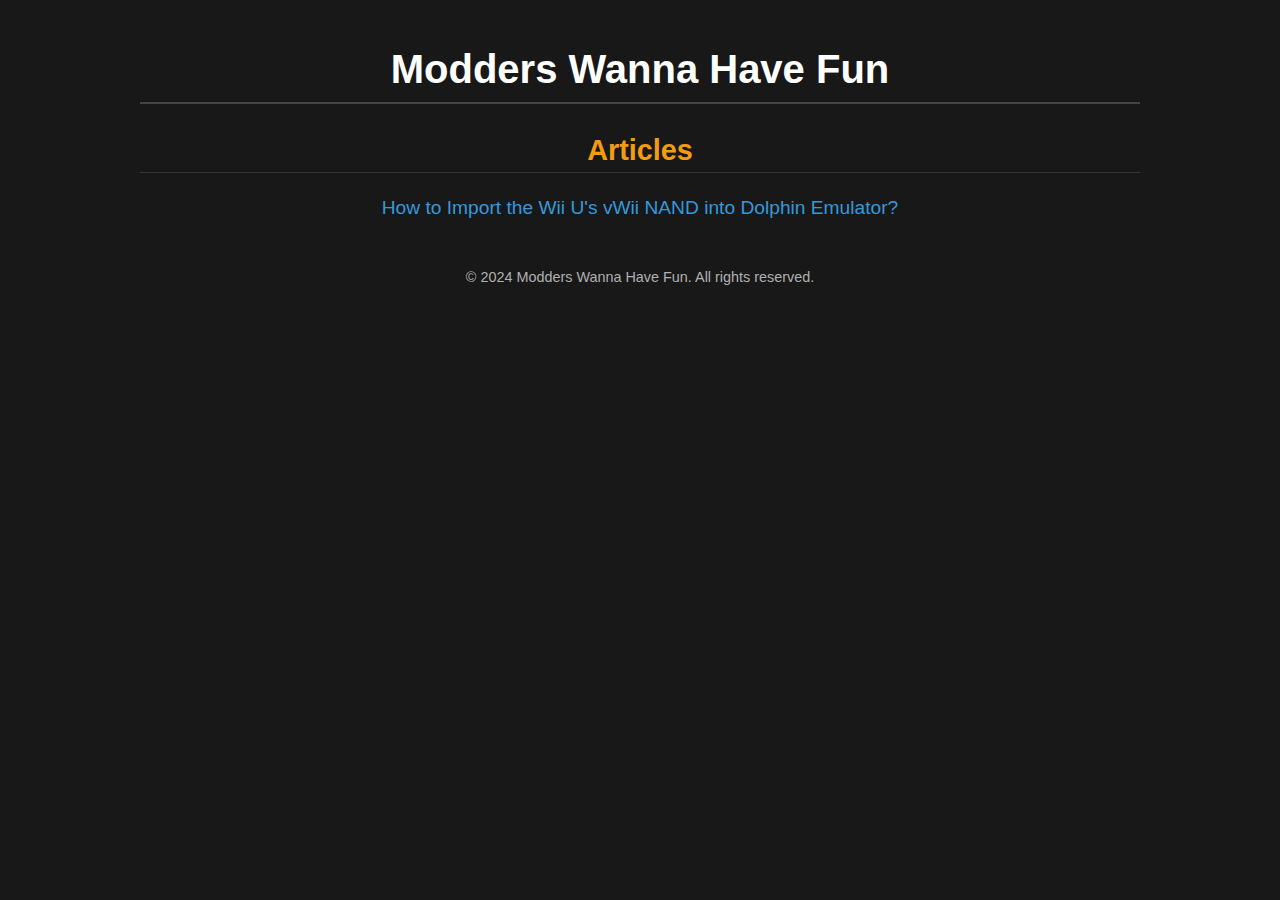
==== index.html @ 1c719f8b "Create index.html" ====
<!DOCTYPE html>
<html lang="en">
<head>
    <meta charset="UTF-8">
    <meta name="viewport" content="width=device-width, initial-scale=1.0">
    <title>MWHF Homepage</title>
    <style>
        body {
            font-family: 'Segoe UI', Tahoma, Geneva, Verdana, sans-serif;
            background-color: #181818;
            color: #e0e0e0;
            padding: 20px;
            margin: 0;
        }
        h1 {
            text-align: center;
            color: #ffffff;
            border-bottom: 2px solid #444;
            padding-bottom: 10px;
            margin-bottom: 30px;
            font-size: 2.5em;
        }
        h2 {
            color: #f39c12;
            border-bottom: 1px solid #333;
            padding-bottom: 5px;
            margin-top: 20px;
            font-size: 1.8em;
            text-align: center;
        }
        ul {
            list-style-type: none;
            padding: 0;
            margin: 0 auto;
            max-width: 800px;
        }
        li {
            margin-bottom: 15px;
            font-size: 1.2em;
            text-align: center;
        }
        a {
            color: #3498db;
            text-decoration: none;
            transition: color 0.3s ease;
        }
        a:hover {
            text-decoration: underline;
            color: #ffeb3b;
        }
        .container {
            max-width: 1000px;
            margin: 0 auto;
            padding: 0 20px;
        }
        .footer {
            text-align: center;
            margin-top: 50px;
            font-size: 0.9em;
            color: #b0b0b0;
        }
    </style>
</head>
<body>
    <div class="container">
        <h1>Modders Wanna Have Fun</h1>
        <h2>Articles</h2>
        <ul>
            <li><a href="articles/475837.html">How to Import the Wii U's vWii NAND into Dolphin Emulator?</a></li>
            <!-- Add more links to other articles as needed -->
        </ul>
        <div class="footer">
            <p>&copy; 2024 Modders Wanna Have Fun. All rights reserved.</p>
        </div>
    </div>
</body>
</html>
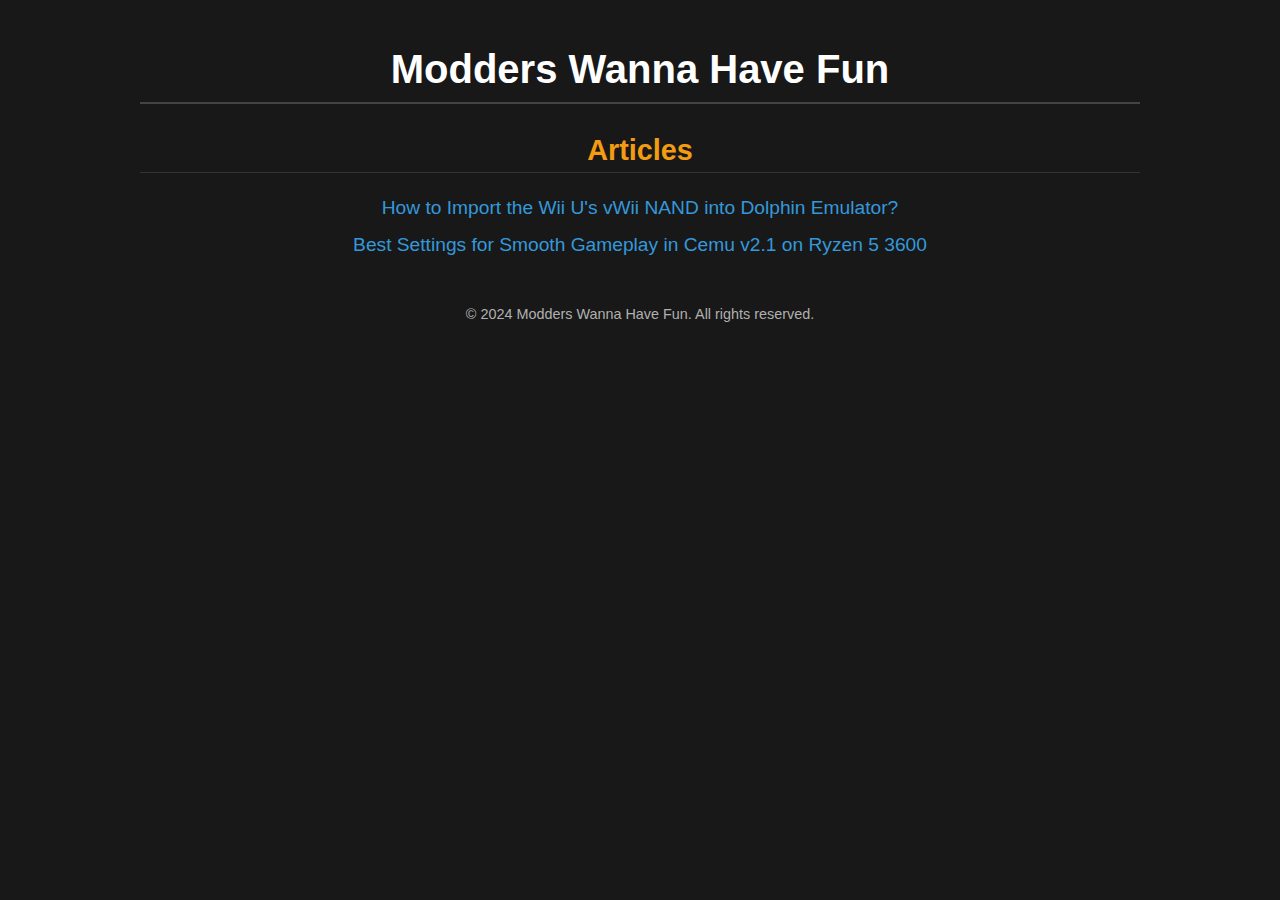
==== commit a007d415: "Update index.html" ====
--- a/index.html
+++ b/index.html
@@ -67,6 +67,7 @@
         <h2>Articles</h2>
         <ul>
             <li><a href="articles/475837.html">How to Import the Wii U's vWii NAND into Dolphin Emulator?</a></li>
+            <li><a href="articles/587684.html">Best Settings for Smooth Gameplay in Cemu v2.1 on Ryzen 5 3600</a></li>
             <!-- Add more links to other articles as needed -->
         </ul>
         <div class="footer">
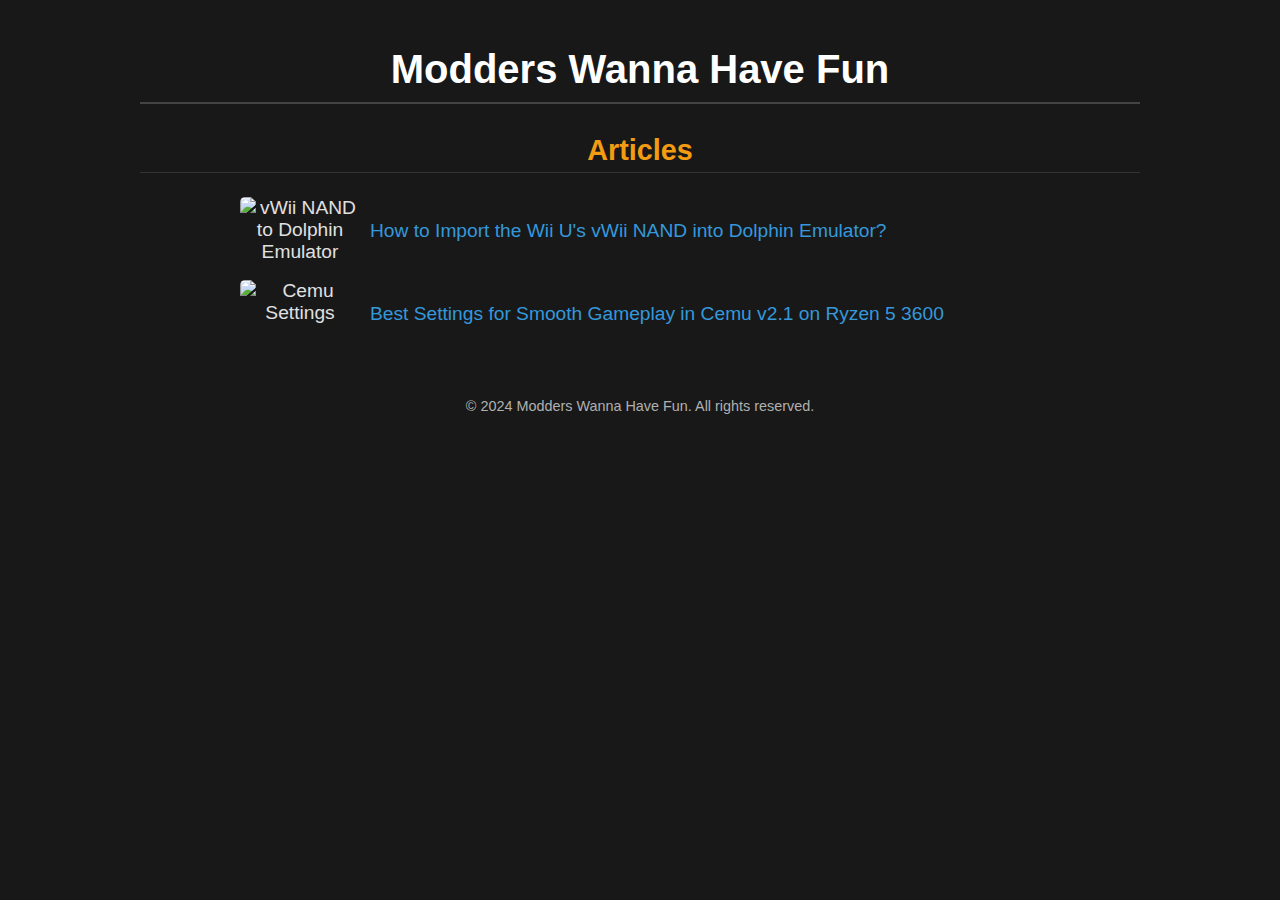
==== commit 0b6c4f6b: "Added thumbnails for articles custom made by me in not that long" ====
--- a/index.html
+++ b/index.html
@@ -3,6 +3,12 @@
 <head>
     <meta charset="UTF-8">
     <meta name="viewport" content="width=device-width, initial-scale=1.0">
+    <meta property="og:title" content="Modders Wanna Have Fun">
+    <meta property="og:description" content="Welcome to Modders Wanna Have Fun! Explore our latest articles on game modding and optimization. Check out our guides for smooth gameplay and more.">
+    <meta property="og:image" content="https://example.com/path-to-your-image.jpg"> <!-- Replace with the actual path to your image -->
+    <meta property="og:url" content="https://www.yourwebsite.com"> <!-- Replace with your website URL -->
+    <meta property="og:type" content="website">
+    <meta property="og:site_name" content="Modders Wanna Have Fun">
     <title>MWHF Homepage</title>
     <style>
         body {
@@ -38,6 +44,9 @@
             margin-bottom: 15px;
             font-size: 1.2em;
             text-align: center;
+            display: flex;
+            align-items: center;
+            gap: 10px;
         }
         a {
             color: #3498db;
@@ -47,6 +56,12 @@
         a:hover {
             text-decoration: underline;
             color: #ffeb3b;
+        }
+        .thumbnail {
+            width: 120px;
+            height: 68px;
+            object-fit: cover;
+            border-radius: 5px;
         }
         .container {
             max-width: 1000px;
@@ -66,8 +81,14 @@
         <h1>Modders Wanna Have Fun</h1>
         <h2>Articles</h2>
         <ul>
-            <li><a href="articles/475837.html">How to Import the Wii U's vWii NAND into Dolphin Emulator?</a></li>
-            <li><a href="articles/587684.html">Best Settings for Smooth Gameplay in Cemu v2.1 on Ryzen 5 3600</a></li>
+            <li>
+                <img src="https://i.ibb.co/hDWqBHx/8b8b8b.png" alt="vWii NAND to Dolphin Emulator" class="thumbnail">
+                <a href="articles/475837.html">How to Import the Wii U's vWii NAND into Dolphin Emulator?</a>
+            </li>
+            <li>
+                <img src="https://i.ibb.co/bsfCgFf/Copy-of-8b8b8b.png" alt="Cemu Settings" class="thumbnail"> <!-- Replace with actual thumbnail -->
+                <a href="articles/587684.html">Best Settings for Smooth Gameplay in Cemu v2.1 on Ryzen 5 3600</a>
+            </li>
             <!-- Add more links to other articles as needed -->
         </ul>
         <div class="footer">
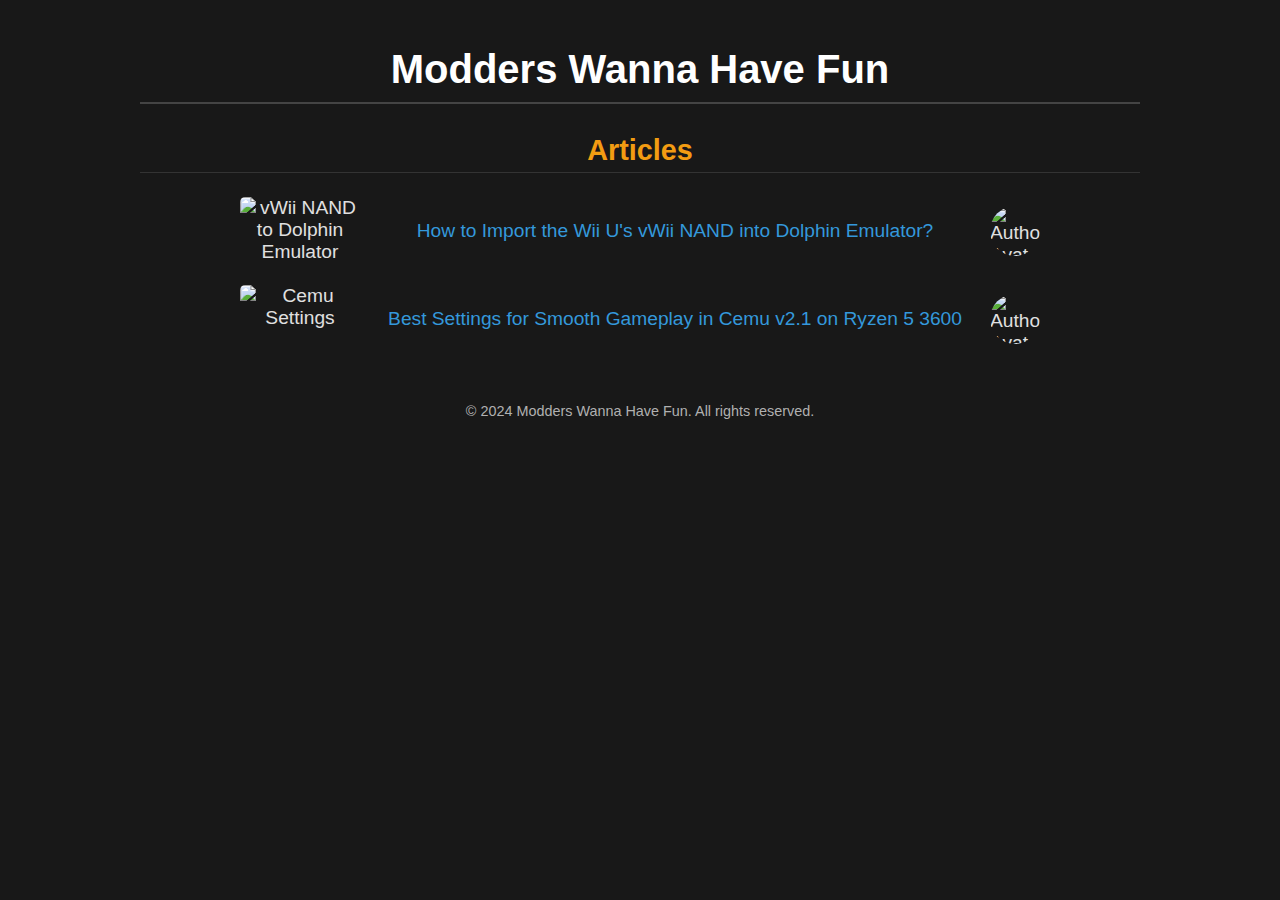
==== commit d627c0e7: "Added author's avatars" ====
--- a/index.html
+++ b/index.html
@@ -41,12 +41,13 @@
             max-width: 800px;
         }
         li {
-            margin-bottom: 15px;
+            margin-bottom: 20px; /* Increased margin for better spacing */
             font-size: 1.2em;
             text-align: center;
             display: flex;
             align-items: center;
-            gap: 10px;
+            justify-content: space-between; /* Space between thumbnail and avatar */
+            gap: 20px; /* Gap between items */
         }
         a {
             color: #3498db;
@@ -62,6 +63,12 @@
             height: 68px;
             object-fit: cover;
             border-radius: 5px;
+        }
+        .author-avatar {
+            width: 50px;
+            height: 50px;
+            border-radius: 50%;
+            object-fit: cover;
         }
         .container {
             max-width: 1000px;
@@ -84,10 +91,12 @@
             <li>
                 <img src="https://i.ibb.co/hDWqBHx/8b8b8b.png" alt="vWii NAND to Dolphin Emulator" class="thumbnail">
                 <a href="articles/475837.html">How to Import the Wii U's vWii NAND into Dolphin Emulator?</a>
+                <img src="https://i.ibb.co/0XS5H1F/9e010e34-62e7-477b-98b0-c28b4757102c.png" alt="Author Avatar" class="author-avatar">
             </li>
             <li>
-                <img src="https://i.ibb.co/bsfCgFf/Copy-of-8b8b8b.png" alt="Cemu Settings" class="thumbnail"> <!-- Replace with actual thumbnail -->
+                <img src="https://i.ibb.co/bsfCgFf/Copy-of-8b8b8b.png" alt="Cemu Settings" class="thumbnail">
                 <a href="articles/587684.html">Best Settings for Smooth Gameplay in Cemu v2.1 on Ryzen 5 3600</a>
+                <img src="https://i.ibb.co/0XS5H1F/9e010e34-62e7-477b-98b0-c28b4757102c.png" alt="Author Avatar" class="author-avatar">
             </li>
             <!-- Add more links to other articles as needed -->
         </ul>
